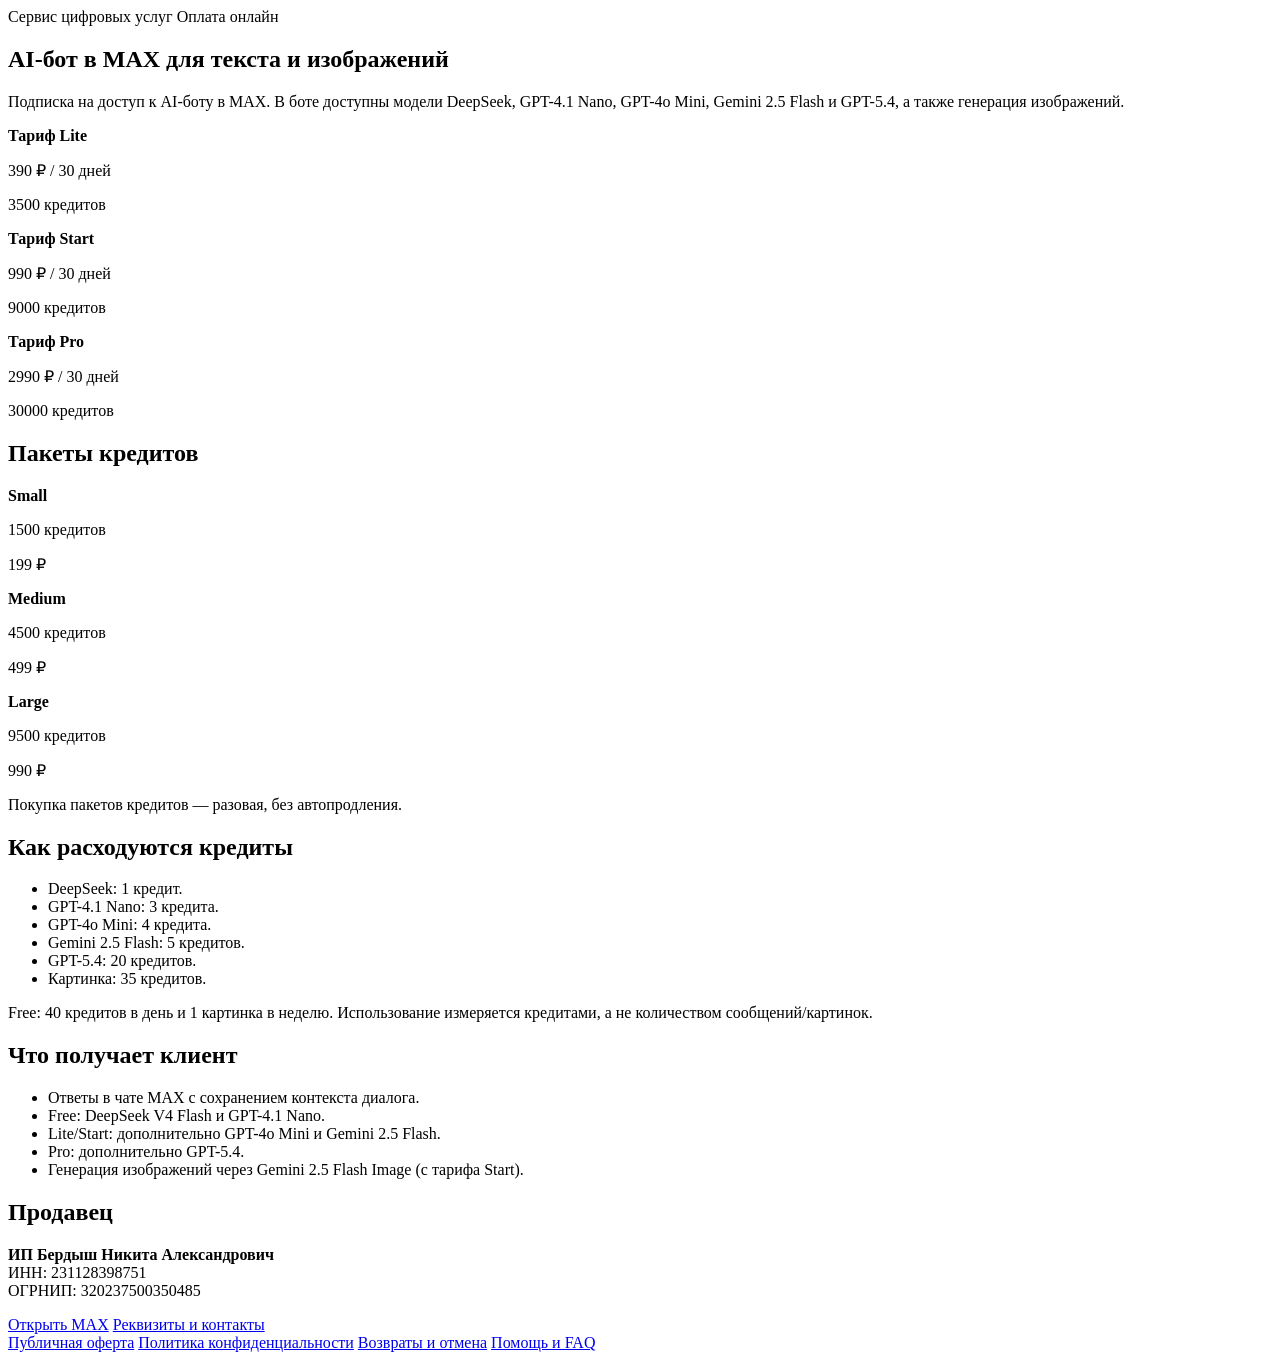
==== site/index.html @ 56b4f248 "Align Pro limits wording and rebalance top-up value below Pro" ====
<!doctype html>
<html lang="ru">
<head>
  <meta charset="utf-8" />
  <meta name="viewport" content="width=device-width, initial-scale=1" />
  <title>AI MAX Bot — сервис подписки</title>
  <meta name="description" content="AI-бот в MAX: DeepSeek, GPT-4.1 Nano, GPT-4o Mini, Gemini, GPT-5.4 и генерация изображений." />
  <link rel="stylesheet" href="/assets/style.css" />
</head>
<body>
  <main class="wrap">
    <section class="card">
      <div class="top">
        <span class="badge">Сервис цифровых услуг</span>
        <span class="badge">Оплата онлайн</span>
      </div>
      <h1>AI-бот в MAX для текста и изображений</h1>
      <p>Подписка на доступ к AI-боту в MAX. В боте доступны модели DeepSeek, GPT-4.1 Nano, GPT-4o Mini, Gemini 2.5 Flash и GPT-5.4, а также генерация изображений.</p>

      <div class="grid">
        <article class="tile">
          <strong>Тариф Lite</strong>
          <p>390 ₽ / 30 дней</p>
          <p><span class="ok">3500 кредитов</span></p>
        </article>
        <article class="tile">
          <strong>Тариф Start</strong>
          <p>990 ₽ / 30 дней</p>
          <p><span class="ok">9000 кредитов</span></p>
        </article>
        <article class="tile">
          <strong>Тариф Pro</strong>
          <p>2990 ₽ / 30 дней</p>
          <p><span class="ok">30000 кредитов</span></p>
        </article>
      </div>

      <h2>Пакеты кредитов</h2>
      <div class="grid">
        <article class="tile">
          <strong>Small</strong>
          <p>1500 кредитов</p>
          <p><span class="ok">199 ₽</span></p>
        </article>
        <article class="tile">
          <strong>Medium</strong>
          <p>4500 кредитов</p>
          <p><span class="ok">499 ₽</span></p>
        </article>
        <article class="tile">
          <strong>Large</strong>
          <p>9500 кредитов</p>
          <p><span class="ok">990 ₽</span></p>
        </article>
      </div>
      <p>Покупка пакетов кредитов — разовая, без автопродления.</p>

      <h2>Как расходуются кредиты</h2>
      <ul>
        <li>DeepSeek: 1 кредит.</li>
        <li>GPT-4.1 Nano: 3 кредита.</li>
        <li>GPT-4o Mini: 4 кредита.</li>
        <li>Gemini 2.5 Flash: 5 кредитов.</li>
        <li>GPT-5.4: 20 кредитов.</li>
        <li>Картинка: 35 кредитов.</li>
      </ul>
      <p>Free: 40 кредитов в день и 1 картинка в неделю. Использование измеряется кредитами, а не количеством сообщений/картинок.</p>

      <h2>Что получает клиент</h2>
      <ul>
        <li>Ответы в чате MAX с сохранением контекста диалога.</li>
        <li>Free: DeepSeek V4 Flash и GPT-4.1 Nano.</li>
        <li>Lite/Start: дополнительно GPT-4o Mini и Gemini 2.5 Flash.</li>
        <li>Pro: дополнительно GPT-5.4.</li>
        <li>Генерация изображений через Gemini 2.5 Flash Image (с тарифа Start).</li>
      </ul>

      <h2>Продавец</h2>
      <p><strong>ИП Бердыш Никита Александрович</strong><br />
      ИНН: 231128398751<br />
      ОГРНИП: 320237500350485</p>

      <div class="actions">
        <a class="btn btn-primary" href="https://max.ru/id231128398751_biz" target="_blank" rel="noopener">Открыть MAX</a>
        <a class="btn" href="/contacts">Реквизиты и контакты</a>
      </div>

      <nav class="nav">
        <a href="/offer">Публичная оферта</a>
        <a href="/privacy">Политика конфиденциальности</a>
        <a href="/refund">Возвраты и отмена</a>
        <a href="/support">Помощь и FAQ</a>
      </nav>
    </section>
  </main>
</body>
</html>
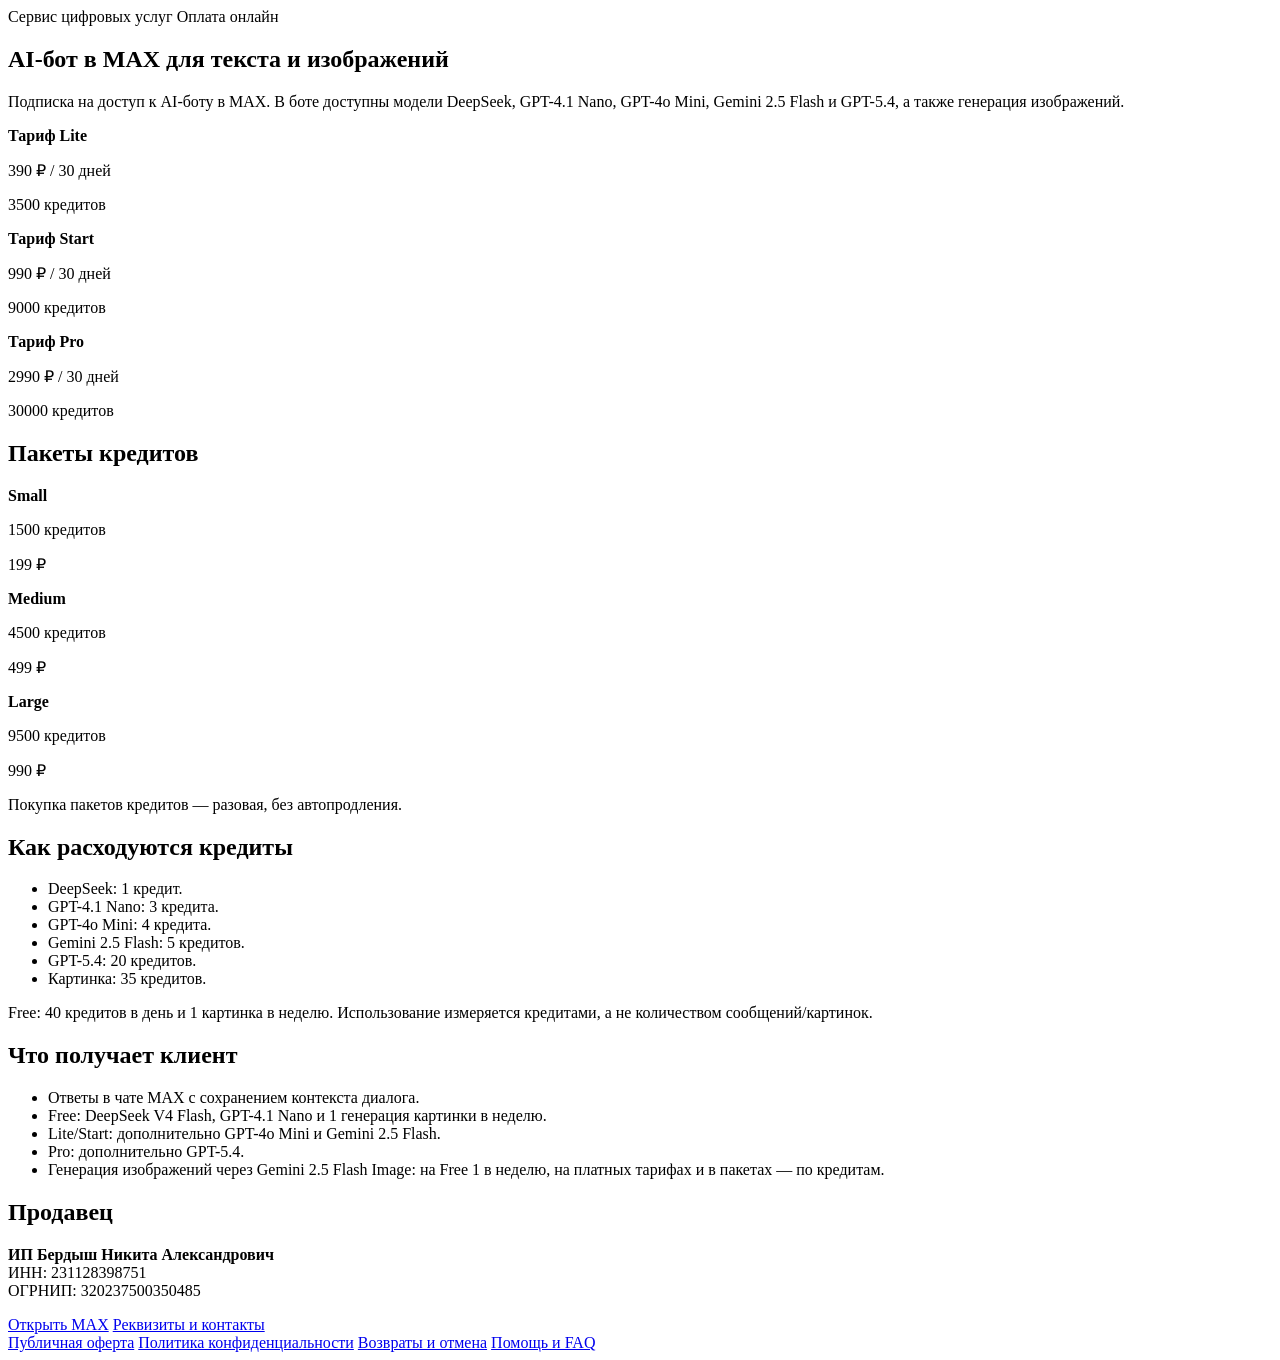
==== commit e2e42ec0: "Clarify free plan image allowance on public pages" ====
--- a/site/index.html
+++ b/site/index.html
@@ -69,10 +69,10 @@
       <h2>Что получает клиент</h2>
       <ul>
         <li>Ответы в чате MAX с сохранением контекста диалога.</li>
-        <li>Free: DeepSeek V4 Flash и GPT-4.1 Nano.</li>
+        <li>Free: DeepSeek V4 Flash, GPT-4.1 Nano и 1 генерация картинки в неделю.</li>
         <li>Lite/Start: дополнительно GPT-4o Mini и Gemini 2.5 Flash.</li>
         <li>Pro: дополнительно GPT-5.4.</li>
-        <li>Генерация изображений через Gemini 2.5 Flash Image (с тарифа Start).</li>
+        <li>Генерация изображений через Gemini 2.5 Flash Image: на Free 1 в неделю, на платных тарифах и в пакетах — по кредитам.</li>
       </ul>
 
       <h2>Продавец</h2>
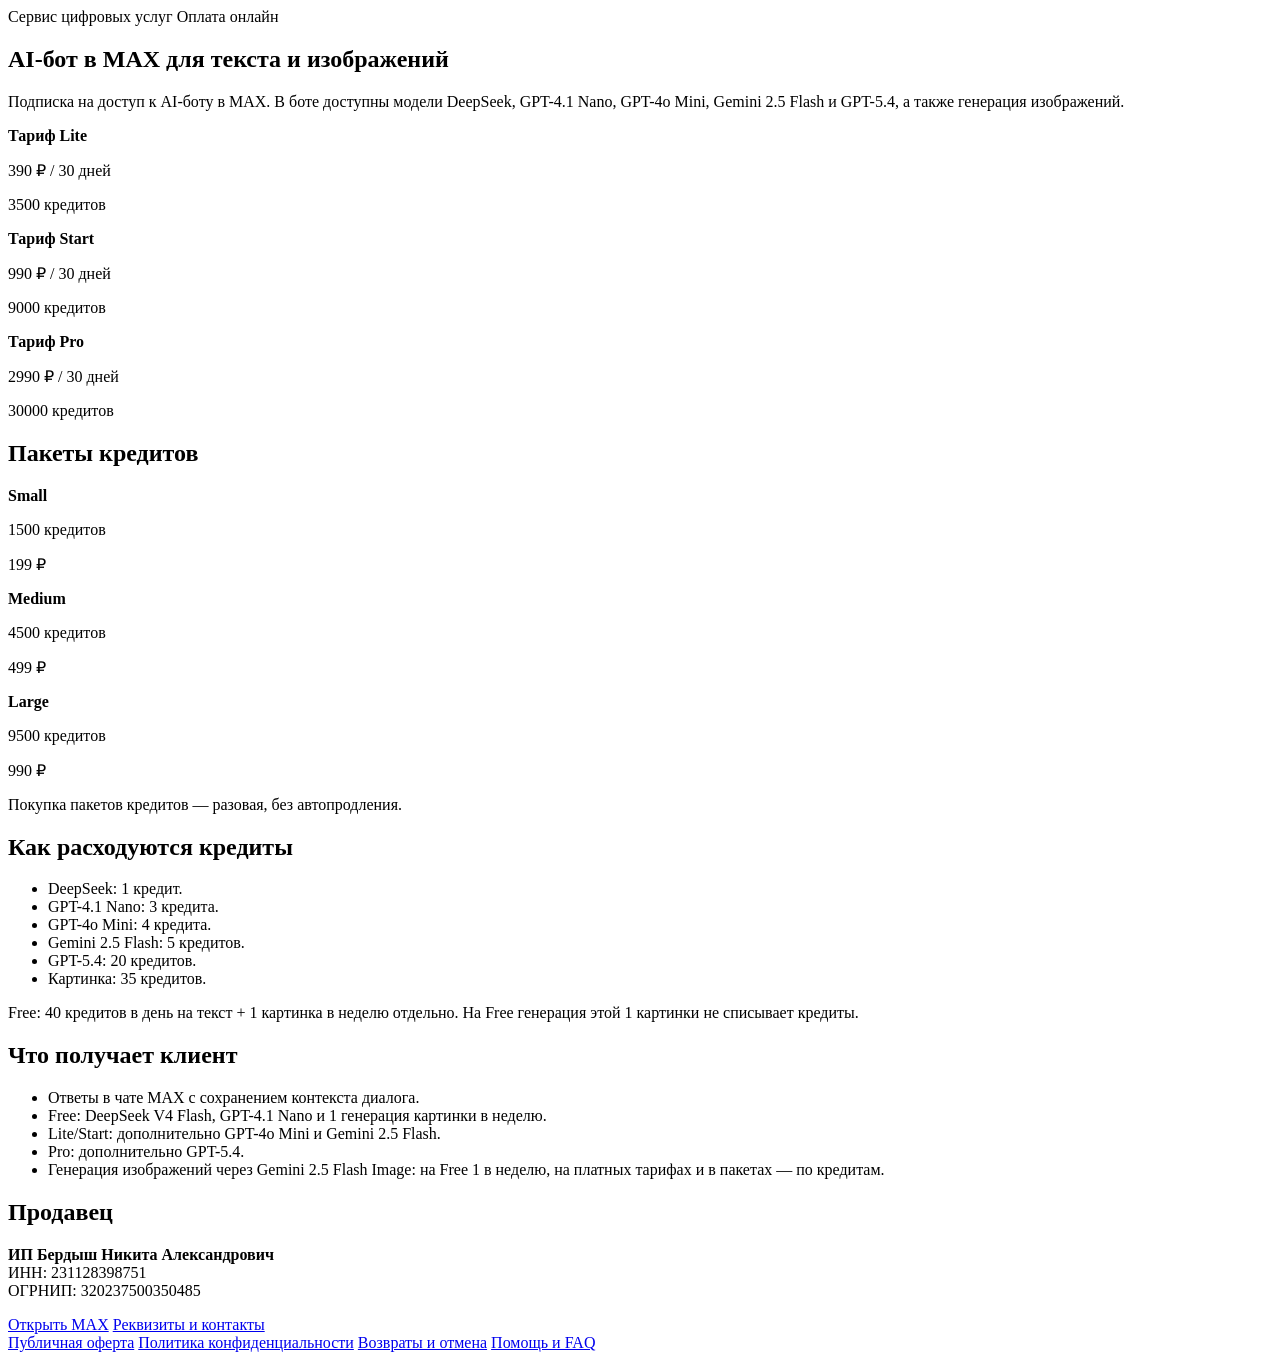
==== commit 55529d08: "Clarify free image weekly limit wording on site and offer" ====
--- a/site/index.html
+++ b/site/index.html
@@ -64,7 +64,7 @@
         <li>GPT-5.4: 20 кредитов.</li>
         <li>Картинка: 35 кредитов.</li>
       </ul>
-      <p>Free: 40 кредитов в день и 1 картинка в неделю. Использование измеряется кредитами, а не количеством сообщений/картинок.</p>
+      <p>Free: 40 кредитов в день на текст + 1 картинка в неделю отдельно. На Free генерация этой 1 картинки не списывает кредиты.</p>
 
       <h2>Что получает клиент</h2>
       <ul>
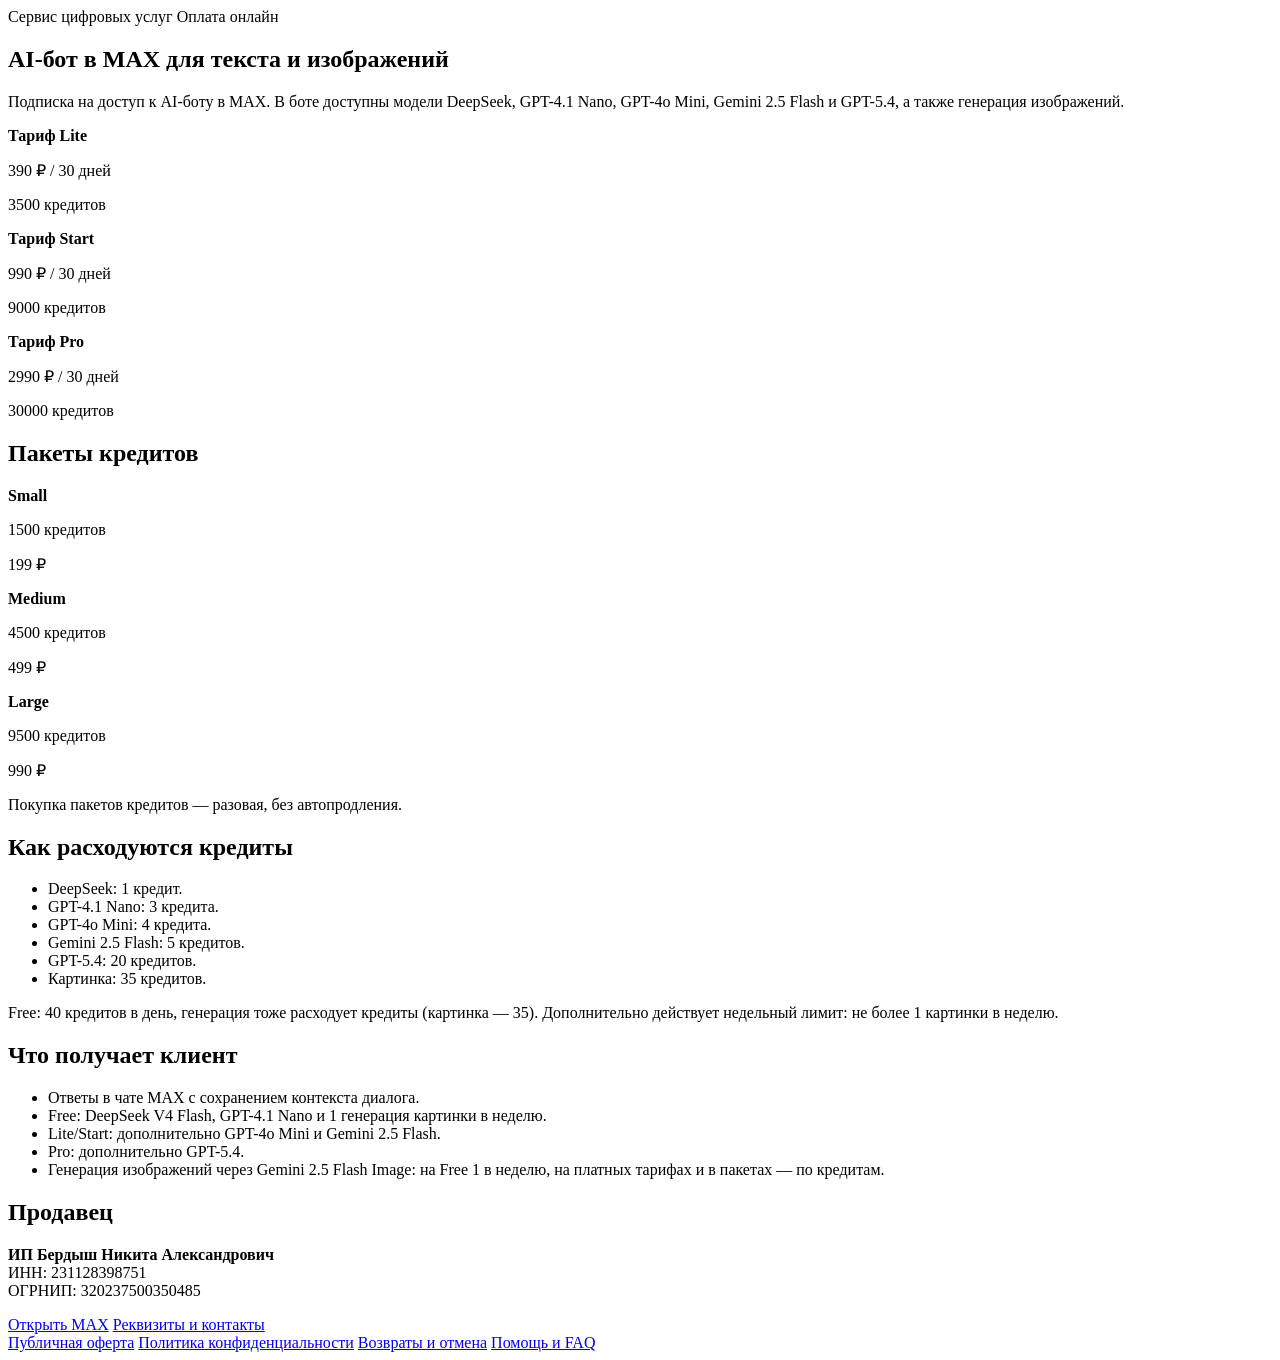
==== commit 5bd7cacf: "Fix free image wording: credits still apply with weekly cap" ====
--- a/site/index.html
+++ b/site/index.html
@@ -64,7 +64,7 @@
         <li>GPT-5.4: 20 кредитов.</li>
         <li>Картинка: 35 кредитов.</li>
       </ul>
-      <p>Free: 40 кредитов в день на текст + 1 картинка в неделю отдельно. На Free генерация этой 1 картинки не списывает кредиты.</p>
+      <p>Free: 40 кредитов в день, генерация тоже расходует кредиты (картинка — 35). Дополнительно действует недельный лимит: не более 1 картинки в неделю.</p>
 
       <h2>Что получает клиент</h2>
       <ul>
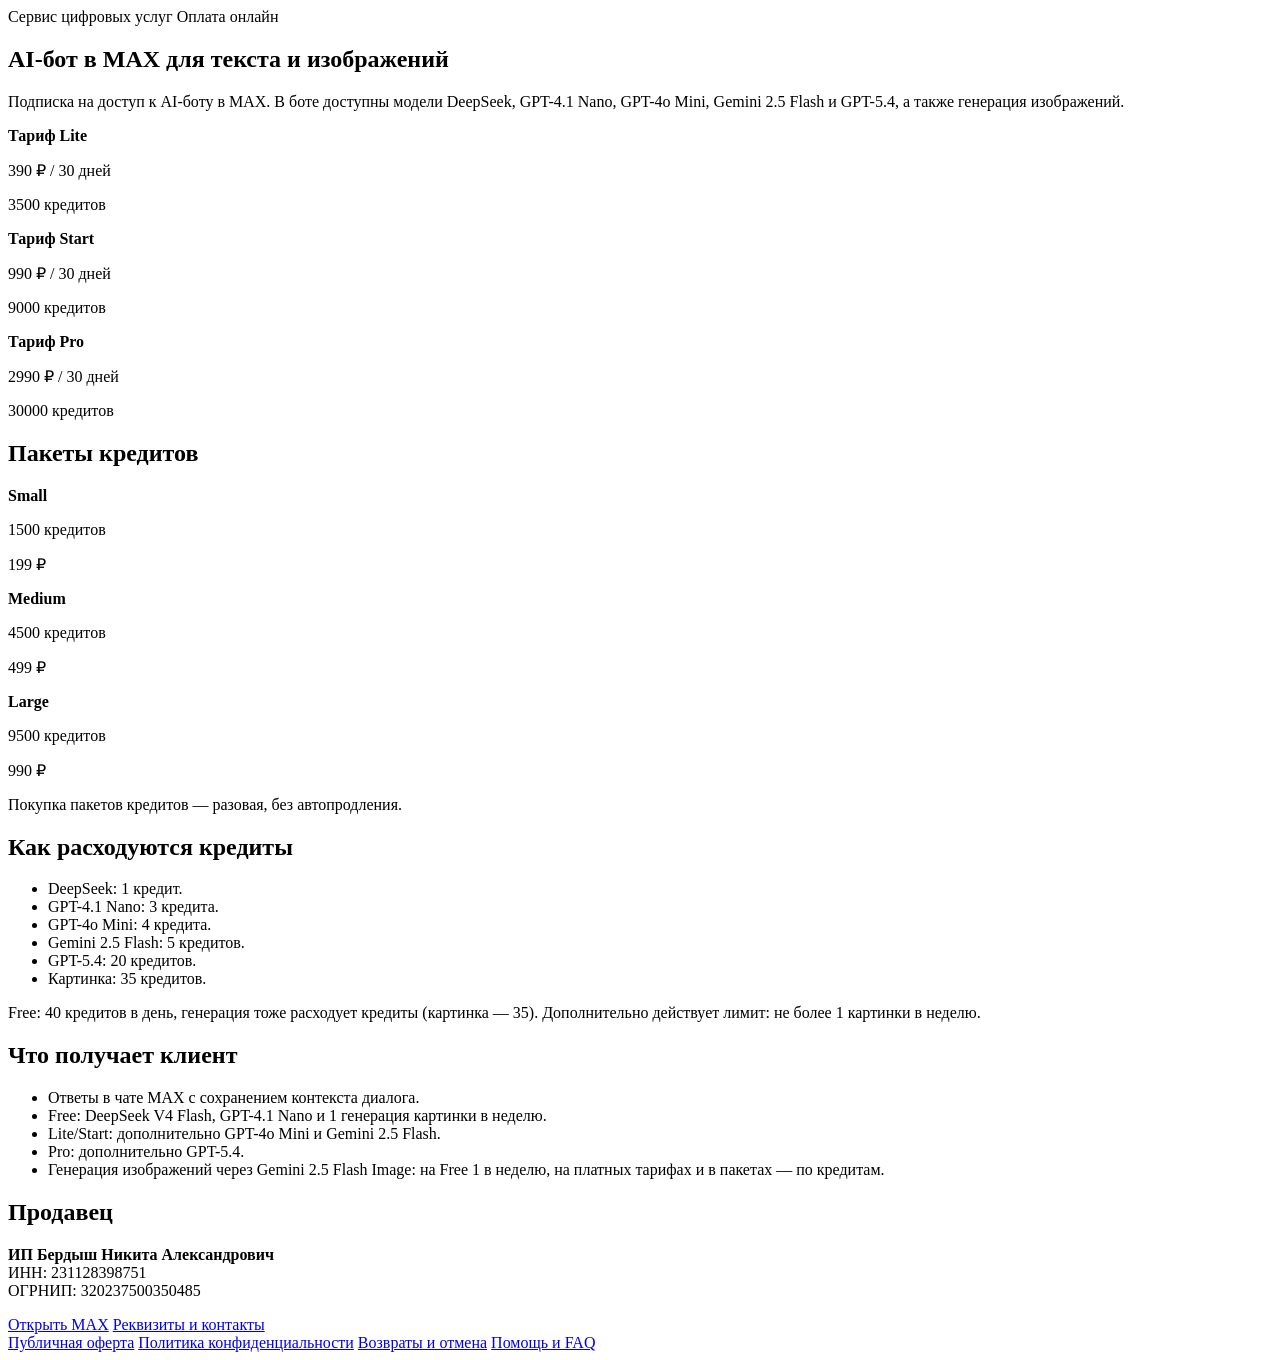
==== commit f30051d1: "Refine free image weekly limit wording on landing" ====
--- a/site/index.html
+++ b/site/index.html
@@ -64,7 +64,7 @@
         <li>GPT-5.4: 20 кредитов.</li>
         <li>Картинка: 35 кредитов.</li>
       </ul>
-      <p>Free: 40 кредитов в день, генерация тоже расходует кредиты (картинка — 35). Дополнительно действует недельный лимит: не более 1 картинки в неделю.</p>
+      <p>Free: 40 кредитов в день, генерация тоже расходует кредиты (картинка — 35). Дополнительно действует лимит: не более 1 картинки в неделю.</p>
 
       <h2>Что получает клиент</h2>
       <ul>
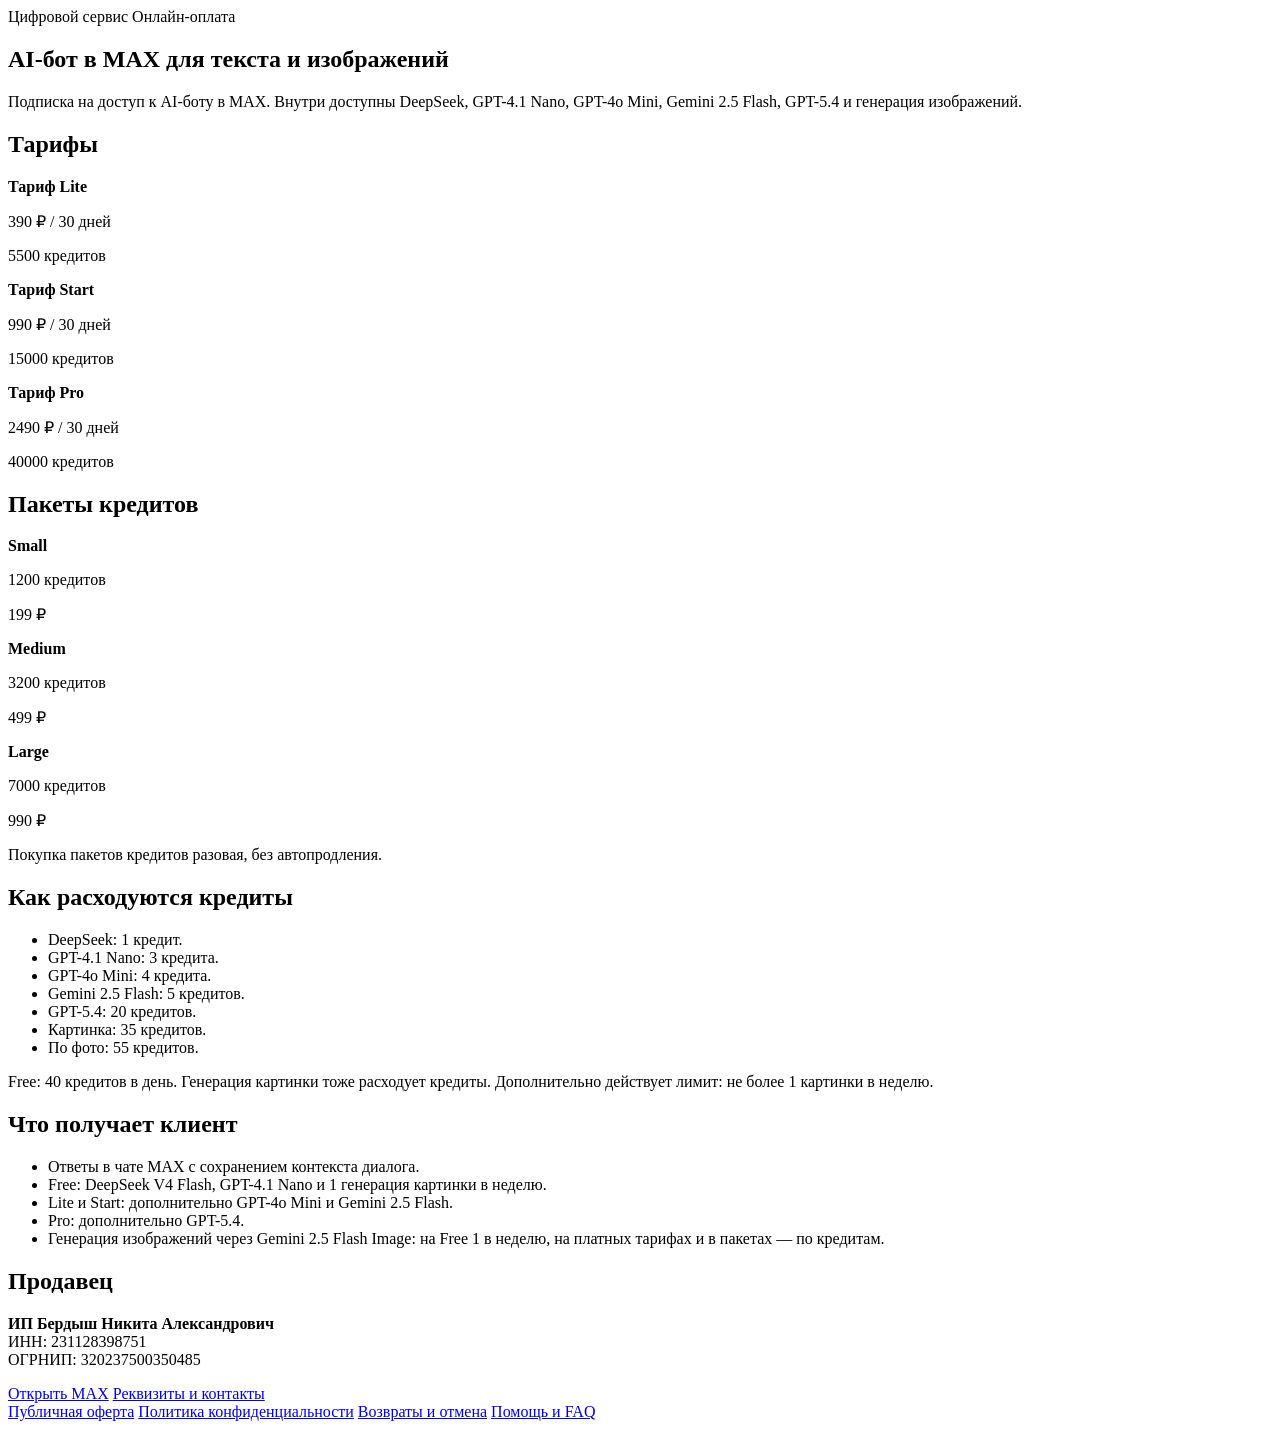
==== commit 1836c09a: "Update pricing model and website copy" ====
--- a/site/index.html
+++ b/site/index.html
@@ -3,35 +3,37 @@
 <head>
   <meta charset="utf-8" />
   <meta name="viewport" content="width=device-width, initial-scale=1" />
-  <title>AI MAX Bot — сервис подписки</title>
-  <meta name="description" content="AI-бот в MAX: DeepSeek, GPT-4.1 Nano, GPT-4o Mini, Gemini, GPT-5.4 и генерация изображений." />
+  <title>AI MAX Bot — подписка и пакеты кредитов</title>
+  <meta name="description" content="AI-бот в MAX: DeepSeek, GPT-4.1 Nano, GPT-4o Mini, Gemini 2.5 Flash, GPT-5.4 и генерация изображений." />
   <link rel="stylesheet" href="/assets/style.css" />
 </head>
 <body>
   <main class="wrap">
     <section class="card">
       <div class="top">
-        <span class="badge">Сервис цифровых услуг</span>
-        <span class="badge">Оплата онлайн</span>
+        <span class="badge">Цифровой сервис</span>
+        <span class="badge">Онлайн-оплата</span>
       </div>
+
       <h1>AI-бот в MAX для текста и изображений</h1>
-      <p>Подписка на доступ к AI-боту в MAX. В боте доступны модели DeepSeek, GPT-4.1 Nano, GPT-4o Mini, Gemini 2.5 Flash и GPT-5.4, а также генерация изображений.</p>
+      <p>Подписка на доступ к AI-боту в MAX. Внутри доступны DeepSeek, GPT-4.1 Nano, GPT-4o Mini, Gemini 2.5 Flash, GPT-5.4 и генерация изображений.</p>
 
+      <h2>Тарифы</h2>
       <div class="grid">
         <article class="tile">
           <strong>Тариф Lite</strong>
           <p>390 ₽ / 30 дней</p>
-          <p><span class="ok">3500 кредитов</span></p>
+          <p><span class="ok">5500 кредитов</span></p>
         </article>
         <article class="tile">
           <strong>Тариф Start</strong>
           <p>990 ₽ / 30 дней</p>
-          <p><span class="ok">9000 кредитов</span></p>
+          <p><span class="ok">15000 кредитов</span></p>
         </article>
         <article class="tile">
           <strong>Тариф Pro</strong>
-          <p>2990 ₽ / 30 дней</p>
-          <p><span class="ok">30000 кредитов</span></p>
+          <p>2490 ₽ / 30 дней</p>
+          <p><span class="ok">40000 кредитов</span></p>
         </article>
       </div>
 
@@ -39,21 +41,21 @@
       <div class="grid">
         <article class="tile">
           <strong>Small</strong>
-          <p>1500 кредитов</p>
+          <p>1200 кредитов</p>
           <p><span class="ok">199 ₽</span></p>
         </article>
         <article class="tile">
           <strong>Medium</strong>
-          <p>4500 кредитов</p>
+          <p>3200 кредитов</p>
           <p><span class="ok">499 ₽</span></p>
         </article>
         <article class="tile">
           <strong>Large</strong>
-          <p>9500 кредитов</p>
+          <p>7000 кредитов</p>
           <p><span class="ok">990 ₽</span></p>
         </article>
       </div>
-      <p>Покупка пакетов кредитов — разовая, без автопродления.</p>
+      <p>Покупка пакетов кредитов разовая, без автопродления.</p>
 
       <h2>Как расходуются кредиты</h2>
       <ul>
@@ -63,14 +65,15 @@
         <li>Gemini 2.5 Flash: 5 кредитов.</li>
         <li>GPT-5.4: 20 кредитов.</li>
         <li>Картинка: 35 кредитов.</li>
+        <li>По фото: 55 кредитов.</li>
       </ul>
-      <p>Free: 40 кредитов в день, генерация тоже расходует кредиты (картинка — 35). Дополнительно действует лимит: не более 1 картинки в неделю.</p>
+      <p>Free: 40 кредитов в день. Генерация картинки тоже расходует кредиты. Дополнительно действует лимит: не более 1 картинки в неделю.</p>
 
       <h2>Что получает клиент</h2>
       <ul>
         <li>Ответы в чате MAX с сохранением контекста диалога.</li>
         <li>Free: DeepSeek V4 Flash, GPT-4.1 Nano и 1 генерация картинки в неделю.</li>
-        <li>Lite/Start: дополнительно GPT-4o Mini и Gemini 2.5 Flash.</li>
+        <li>Lite и Start: дополнительно GPT-4o Mini и Gemini 2.5 Flash.</li>
         <li>Pro: дополнительно GPT-5.4.</li>
         <li>Генерация изображений через Gemini 2.5 Flash Image: на Free 1 в неделю, на платных тарифах и в пакетах — по кредитам.</li>
       </ul>
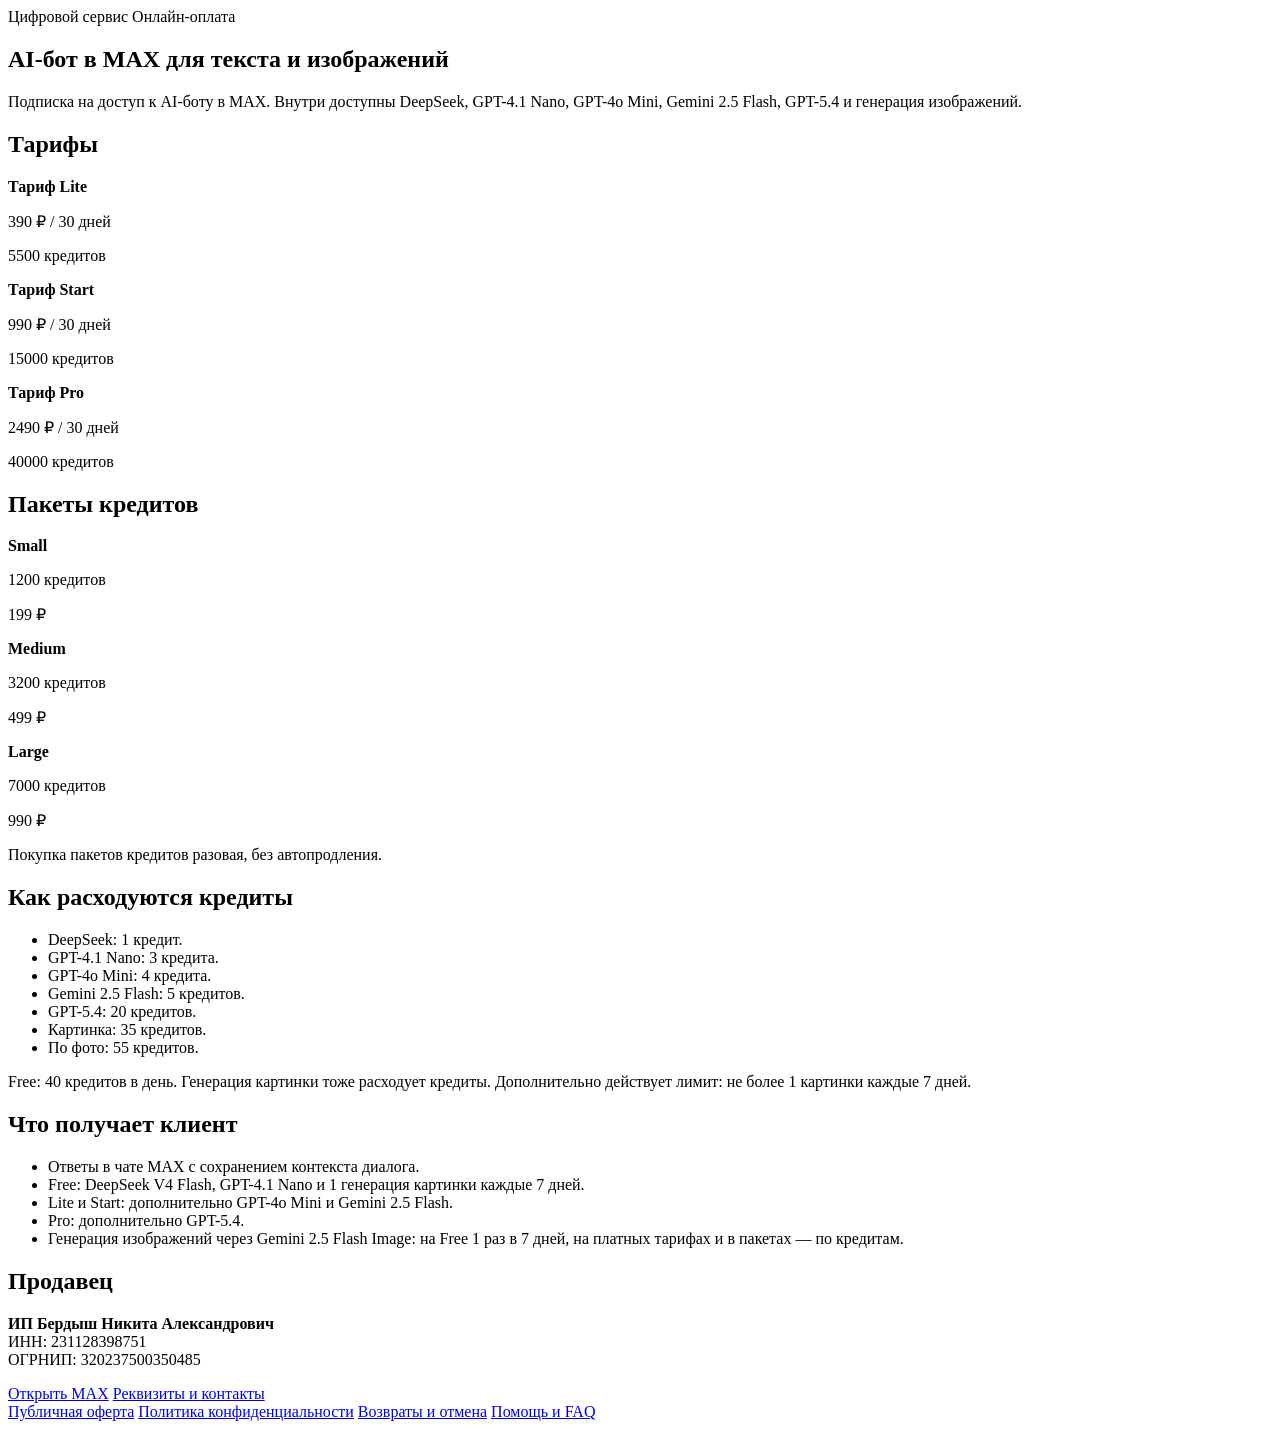
==== commit 39597364: "Use rolling 7-day free image limit" ====
--- a/site/index.html
+++ b/site/index.html
@@ -67,15 +67,15 @@
         <li>Картинка: 35 кредитов.</li>
         <li>По фото: 55 кредитов.</li>
       </ul>
-      <p>Free: 40 кредитов в день. Генерация картинки тоже расходует кредиты. Дополнительно действует лимит: не более 1 картинки в неделю.</p>
+      <p>Free: 40 кредитов в день. Генерация картинки тоже расходует кредиты. Дополнительно действует лимит: не более 1 картинки каждые 7 дней.</p>
 
       <h2>Что получает клиент</h2>
       <ul>
         <li>Ответы в чате MAX с сохранением контекста диалога.</li>
-        <li>Free: DeepSeek V4 Flash, GPT-4.1 Nano и 1 генерация картинки в неделю.</li>
+        <li>Free: DeepSeek V4 Flash, GPT-4.1 Nano и 1 генерация картинки каждые 7 дней.</li>
         <li>Lite и Start: дополнительно GPT-4o Mini и Gemini 2.5 Flash.</li>
         <li>Pro: дополнительно GPT-5.4.</li>
-        <li>Генерация изображений через Gemini 2.5 Flash Image: на Free 1 в неделю, на платных тарифах и в пакетах — по кредитам.</li>
+        <li>Генерация изображений через Gemini 2.5 Flash Image: на Free 1 раз в 7 дней, на платных тарифах и в пакетах — по кредитам.</li>
       </ul>
 
       <h2>Продавец</h2>
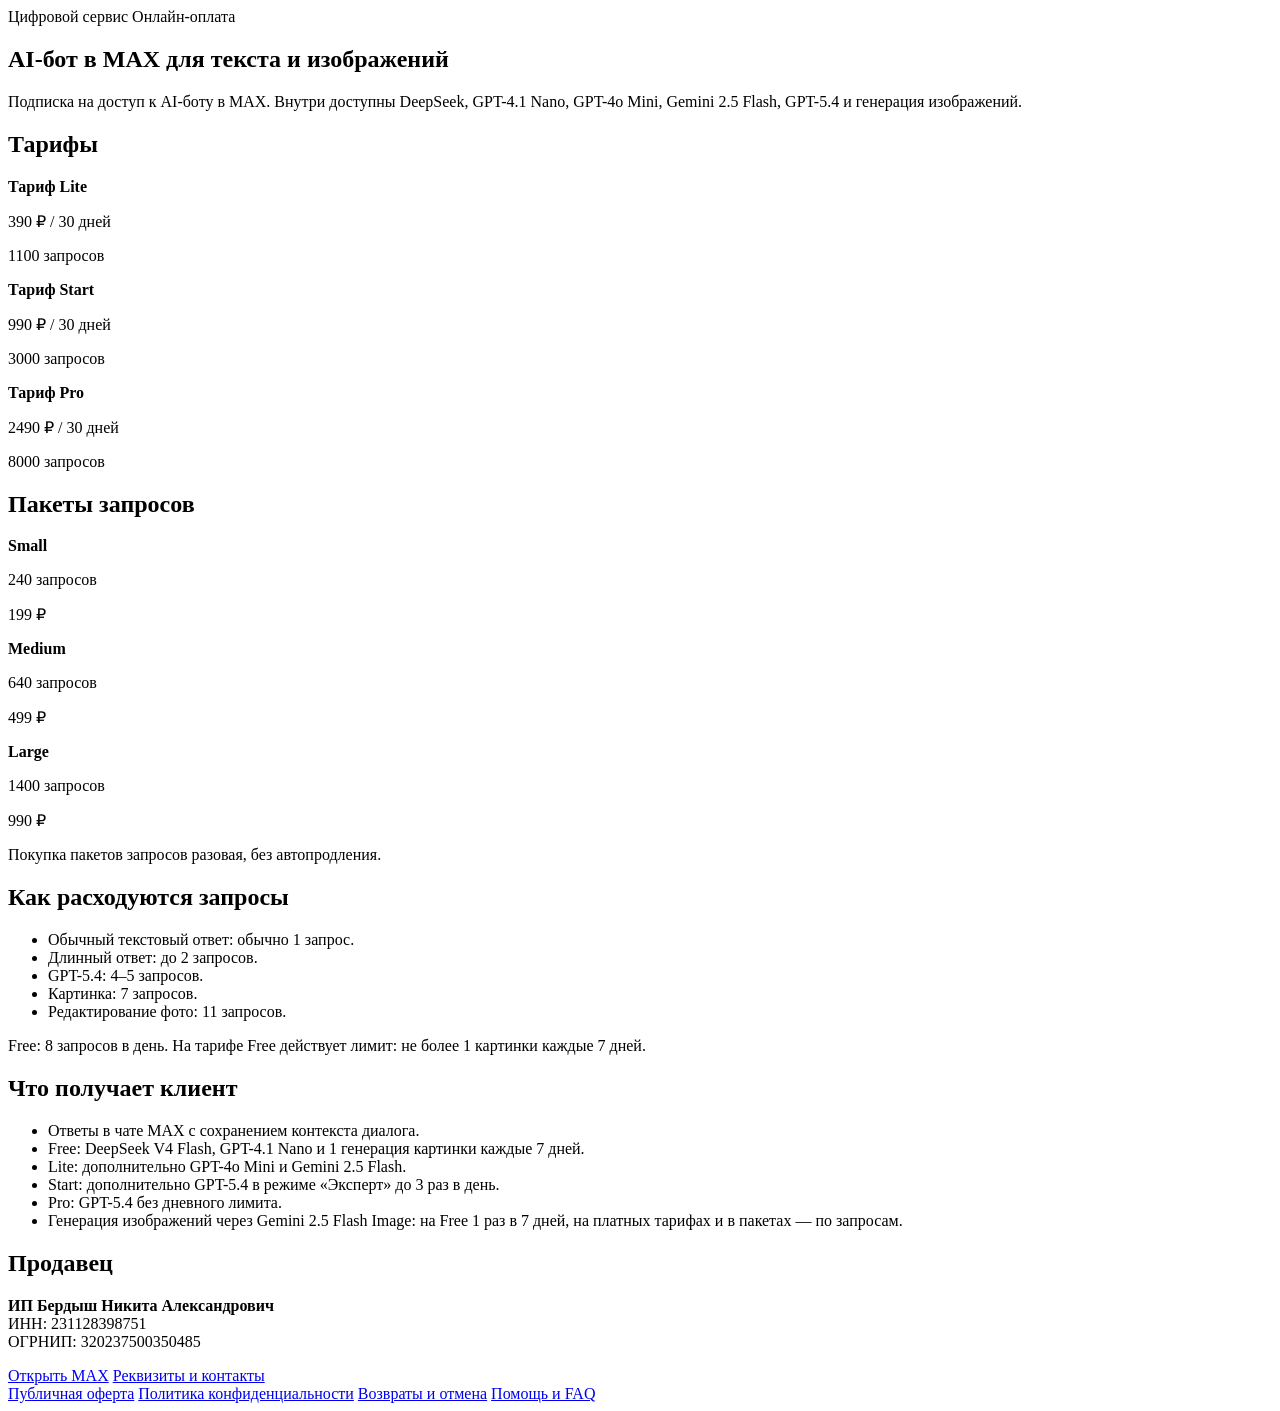
==== commit 0bc5c772: "Switch public pricing to requests" ====
--- a/site/index.html
+++ b/site/index.html
@@ -3,7 +3,7 @@
 <head>
   <meta charset="utf-8" />
   <meta name="viewport" content="width=device-width, initial-scale=1" />
-  <title>AI MAX Bot — подписка и пакеты кредитов</title>
+  <title>AI MAX Bot — подписка и пакеты запросов</title>
   <meta name="description" content="AI-бот в MAX: DeepSeek, GPT-4.1 Nano, GPT-4o Mini, Gemini 2.5 Flash, GPT-5.4 и генерация изображений." />
   <link rel="stylesheet" href="/assets/style.css" />
 </head>
@@ -23,59 +23,58 @@
         <article class="tile">
           <strong>Тариф Lite</strong>
           <p>390 ₽ / 30 дней</p>
-          <p><span class="ok">5500 кредитов</span></p>
+          <p><span class="ok">1100 запросов</span></p>
         </article>
         <article class="tile">
           <strong>Тариф Start</strong>
           <p>990 ₽ / 30 дней</p>
-          <p><span class="ok">15000 кредитов</span></p>
+          <p><span class="ok">3000 запросов</span></p>
         </article>
         <article class="tile">
           <strong>Тариф Pro</strong>
           <p>2490 ₽ / 30 дней</p>
-          <p><span class="ok">40000 кредитов</span></p>
+          <p><span class="ok">8000 запросов</span></p>
         </article>
       </div>
 
-      <h2>Пакеты кредитов</h2>
+      <h2>Пакеты запросов</h2>
       <div class="grid">
         <article class="tile">
           <strong>Small</strong>
-          <p>1200 кредитов</p>
+          <p>240 запросов</p>
           <p><span class="ok">199 ₽</span></p>
         </article>
         <article class="tile">
           <strong>Medium</strong>
-          <p>3200 кредитов</p>
+          <p>640 запросов</p>
           <p><span class="ok">499 ₽</span></p>
         </article>
         <article class="tile">
           <strong>Large</strong>
-          <p>7000 кредитов</p>
+          <p>1400 запросов</p>
           <p><span class="ok">990 ₽</span></p>
         </article>
       </div>
-      <p>Покупка пакетов кредитов разовая, без автопродления.</p>
+      <p>Покупка пакетов запросов разовая, без автопродления.</p>
 
-      <h2>Как расходуются кредиты</h2>
+      <h2>Как расходуются запросы</h2>
       <ul>
-        <li>DeepSeek: 1 кредит.</li>
-        <li>GPT-4.1 Nano: 3 кредита.</li>
-        <li>GPT-4o Mini: 4 кредита.</li>
-        <li>Gemini 2.5 Flash: 5 кредитов.</li>
-        <li>GPT-5.4: 20 кредитов.</li>
-        <li>Картинка: 35 кредитов.</li>
-        <li>По фото: 55 кредитов.</li>
+        <li>Обычный текстовый ответ: обычно 1 запрос.</li>
+        <li>Длинный ответ: до 2 запросов.</li>
+        <li>GPT-5.4: 4–5 запросов.</li>
+        <li>Картинка: 7 запросов.</li>
+        <li>Редактирование фото: 11 запросов.</li>
       </ul>
-      <p>Free: 40 кредитов в день. Генерация картинки тоже расходует кредиты. Дополнительно действует лимит: не более 1 картинки каждые 7 дней.</p>
+      <p>Free: 8 запросов в день. На тарифе Free действует лимит: не более 1 картинки каждые 7 дней.</p>
 
       <h2>Что получает клиент</h2>
       <ul>
         <li>Ответы в чате MAX с сохранением контекста диалога.</li>
         <li>Free: DeepSeek V4 Flash, GPT-4.1 Nano и 1 генерация картинки каждые 7 дней.</li>
-        <li>Lite и Start: дополнительно GPT-4o Mini и Gemini 2.5 Flash.</li>
-        <li>Pro: дополнительно GPT-5.4.</li>
-        <li>Генерация изображений через Gemini 2.5 Flash Image: на Free 1 раз в 7 дней, на платных тарифах и в пакетах — по кредитам.</li>
+        <li>Lite: дополнительно GPT-4o Mini и Gemini 2.5 Flash.</li>
+        <li>Start: дополнительно GPT-5.4 в режиме «Эксперт» до 3 раз в день.</li>
+        <li>Pro: GPT-5.4 без дневного лимита.</li>
+        <li>Генерация изображений через Gemini 2.5 Flash Image: на Free 1 раз в 7 дней, на платных тарифах и в пакетах — по запросам.</li>
       </ul>
 
       <h2>Продавец</h2>
